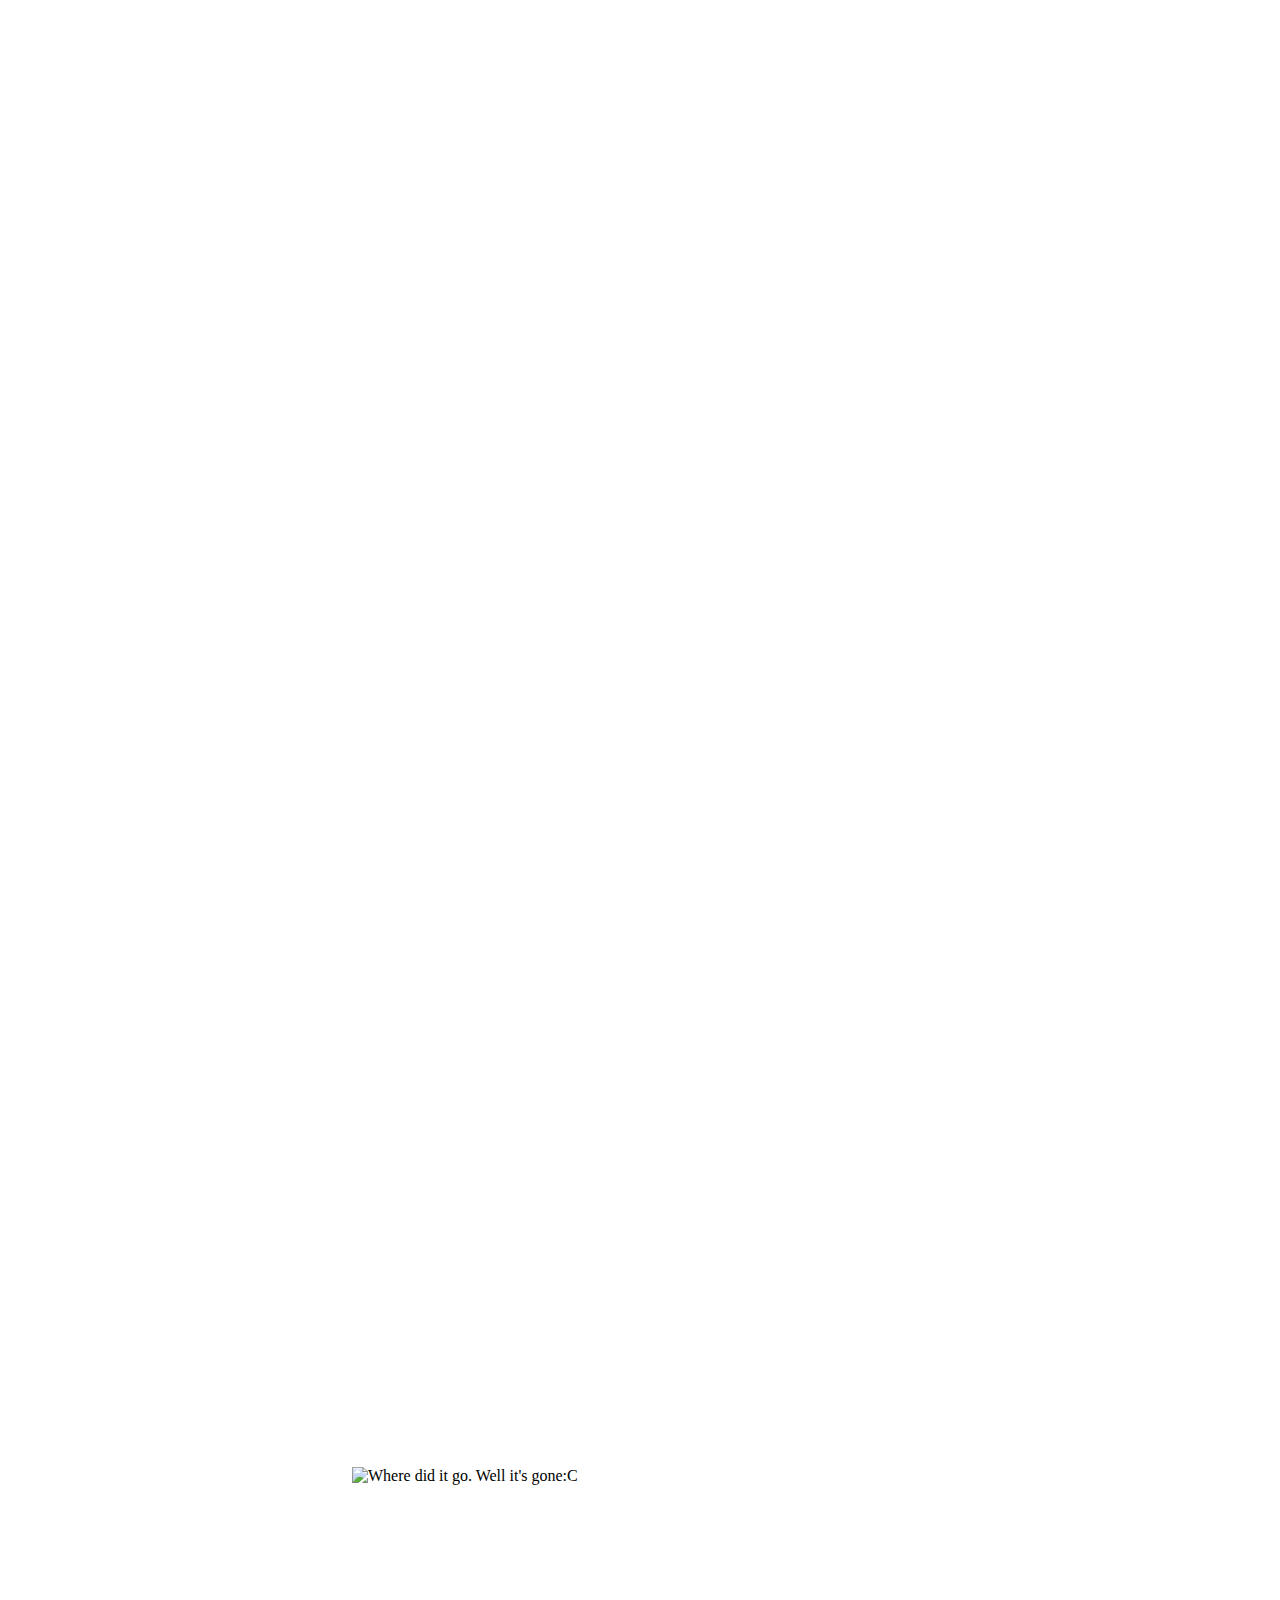
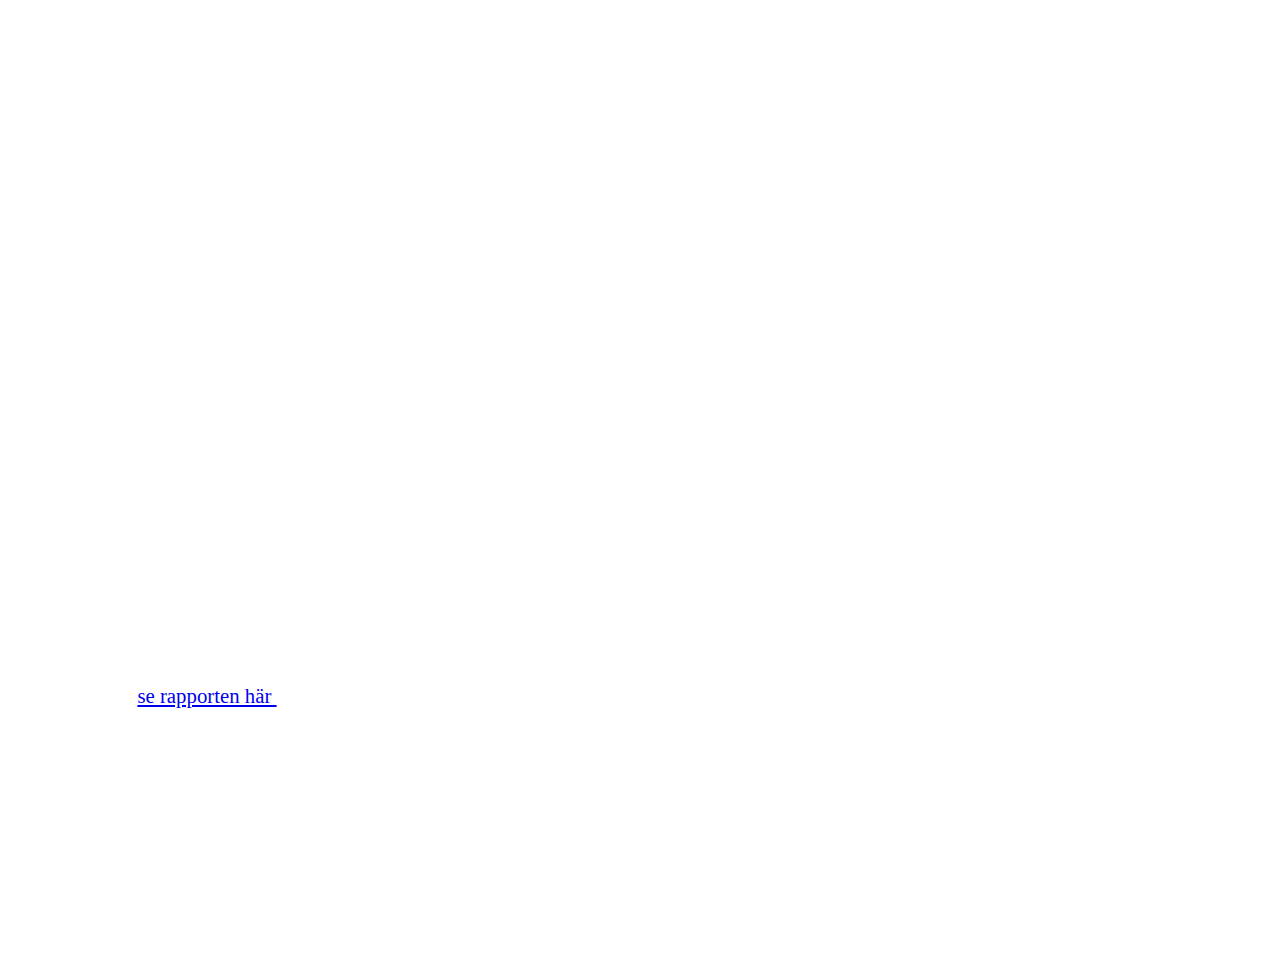
==== nyheter.html @ 602167b4 "typ klar med nyheterna" ====
<!DOCTYPE html>
<html lang="en">
<head>
    <meta charset="UTF-8">
    <meta name="viewport" content="width=device-width, initial-scale=1.0">
    <title>artiklar</title>
    <link rel="stylesheet" href="style.css">
</head>
<body>

    <div class="Rubrik1"> 

        <h1>Internet Genom Tiderna</h1>
        
        </div> 
<br/>
<br/>

 <div class="nyhet1">
     <hr>
     <h1>1963 Här kläcks idén om ett ”intergalaktiskt nätverk”</h1>
    <iframe width="560" height="315" src="https://www.youtube.com/embed/3GfOTUoBpRw" frameborder="0" allow="accelerometer; autoplay; clipboard-write; encrypted-media; gyroscope; picture-in-picture" allowfullscreen></iframe> 
    
<p>Egentligen börjar det med Sputnik. När Sovjetunionen 1957 skickar upp satelliten i rymden blir USA vettskrämda.</p>
<p> De inser att de också behöver agera och startar myndigheten ARPA (Advanced Research Projects Agency) för att se till att försvarsforskningen kan ligga i framkant.</p>
<hr>
 </div>

<div class="nyhet2">

<h1>1972 Svensk upptäckt byggs in i Arpanet</h1>

<p><h2>
    När det svenska elnätet digitaliseras inspireras man av Arpanet. Men allt går inte som det är tänkt. Det blir början på en bit svensk internethistoria – som når världen.
</h2></p>

<p>Den 9 november 1965 är en ovanligt kall dag i nordöstra USA. När alla vrider igång sina elektroniska apparater samtidigt får elnätet nog. 25 miljoner människor blir utan ström en hel dag.</p>
<p>Händelsen skickar chockvågor ända till Sverige där överingenjören Lars Gustafsson är chef för Vattenfalls driftavdelning. Därmed har han ansvar över hela landets kraftnät, som även sitter ihop med det finska, norska och det danska. För att minska risken för liknande störningar beslutas att skapa ett datorbaserat övervakningssystem. Hittills har all kommunikation skett via telefon.</p>

<img src="https://www.internetmuseum.se/wordpress/wp-content/uploads/invigning-768x508.png" alt="Where did it go. Well it's gone:C">

<p>Uppdraget går till Asea. Systemet ska täcka hela landet och det kallas TIDAS – totalintegrerat datasystem.
     Så vad har detta med internet att göra? Ganska mycket, kommer det att visa sig.
      Torsten Cegrell på Asea är inspirerad av paketförmedlingen i det amerikanska Arpanet,
       som han tror kommer att gå att använda även i TIDAS. Men svenskarna stöter på patrull.
        TIDAS innehåller betydligt fler datorer och routingmekanismen (som är tänkt att se till att paketen når fram på det mest effektiva sättet)
         som Arpanet använder sig av har för hög felprocent.</p>

<p>Då 27-årige Cegrell hittar år 1972 en lösning.</p>
<p>– Lösningen ter sig i efterhand enkel. Det blev felaktig information när noderna lurade systemet. Vad jag gjorde var att införa ett nytt begrepp, split horizon. Detta löste problemet med ping-pongtrafiken och vi kunde bygga en robust och stabil routingmekanism, berättar han i en intervju med Internetmuseum (se filmen nedan).</p>
<iframe width="560" height="315" src="https://www.youtube.com/embed/PigOYz1elGU" frameborder="0" allow="accelerometer; autoplay; clipboard-write; encrypted-media; gyroscope; picture-in-picture" allowfullscreen></iframe>
<p>– Det fungerade! Det var en av mina större triumfer. Men till våra chefer blev det mest en information: det fungerade.</p>
<h2>Arpanet bygger in</h2>

<p>Asea söker patent, men det visar sig vara för dyrt, dessutom ansågs det ligga för långt bort från företagets kärnverksamhet. Istället publiceras resultatet <a href="https://ieeexplore.ieee.org/document/1092864/"> se rapporten här </a>  och Arpanet informeras.</p><p> Leonard Kleinrock, som är ansvarig för Arpanet, hör av sig.

    <p>– I ett brev till mig så bekräftar han att de tagit till sig tekniken. Det innebär att Arpanet inför man samma teknik som vi hade. Och då upphörde ping-pongtrafiken, säger Torsten Cegrell och lägger till<p/>
    
    <p>– Om vi inte kommit på det hade någon annan löst problemet. Men vi var först.</p>
<hr>
</div>



 </body>
 </html>
---- style.css ----
.nyhet1 hr {
  position: relative;
  top: 20px;
  border: none;
  height: 4px;
  background: white;
  margin-bottom: 50px;
}

body {
  background-image: url("https://blog.hostbaby.com/wp-content/uploads/2013/07/scuffedstatic_dark1400x900.jpg");
  background-attachment: scroll;
  width: 100%;
}

.Rubrik1 h1 {
  text-align: center;
  font-size: 3em;
  color: white;
  margin-left: 2em;
  margin-right: 2em;
  padding: 1em;
}
.nyhet1 {
  width: 100%;
}
.nyhet1 h1 {
  margin-left: 2em;
  margin-right: 2em;
  padding: 1em;
  color: white;
}

.nyhet1 p {
  font-size: 1.3em;

  text-align: middle;
  color: white;

  margin-left: 2em;
  margin-right: 2em;
  padding: 1em;
}

.nyhet1 iframe {
  margin: auto;
  display: block;
}

.nyhet2 p {
  font-size: 1.3em;
  color: white;
}
.nyhet2 h2 {
  color: white;
  margin-left: 2em;
  margin-right: 2em;
  padding: 1em;
}
.nyhet2 h1 {
  margin-left: 2em;
  margin-right: 2em;
  padding: 1em;
  color: white;
}
.nyhet2 {
  margin-left: 2em;
  margin-right: 2em;
  padding: 1em;
}

.nyhet2 img {
  max-width: 50%;
  max-height: 50%;
  margin: auto;
  display: block;
}

.nyhet2 iframe {
  margin: auto;
  display: block;
}
.nyhet2 hr {
  position: relative;
  top: 20px;
  border: none;
  height: 4px;
  background: white;
  margin-bottom: 50px;
}
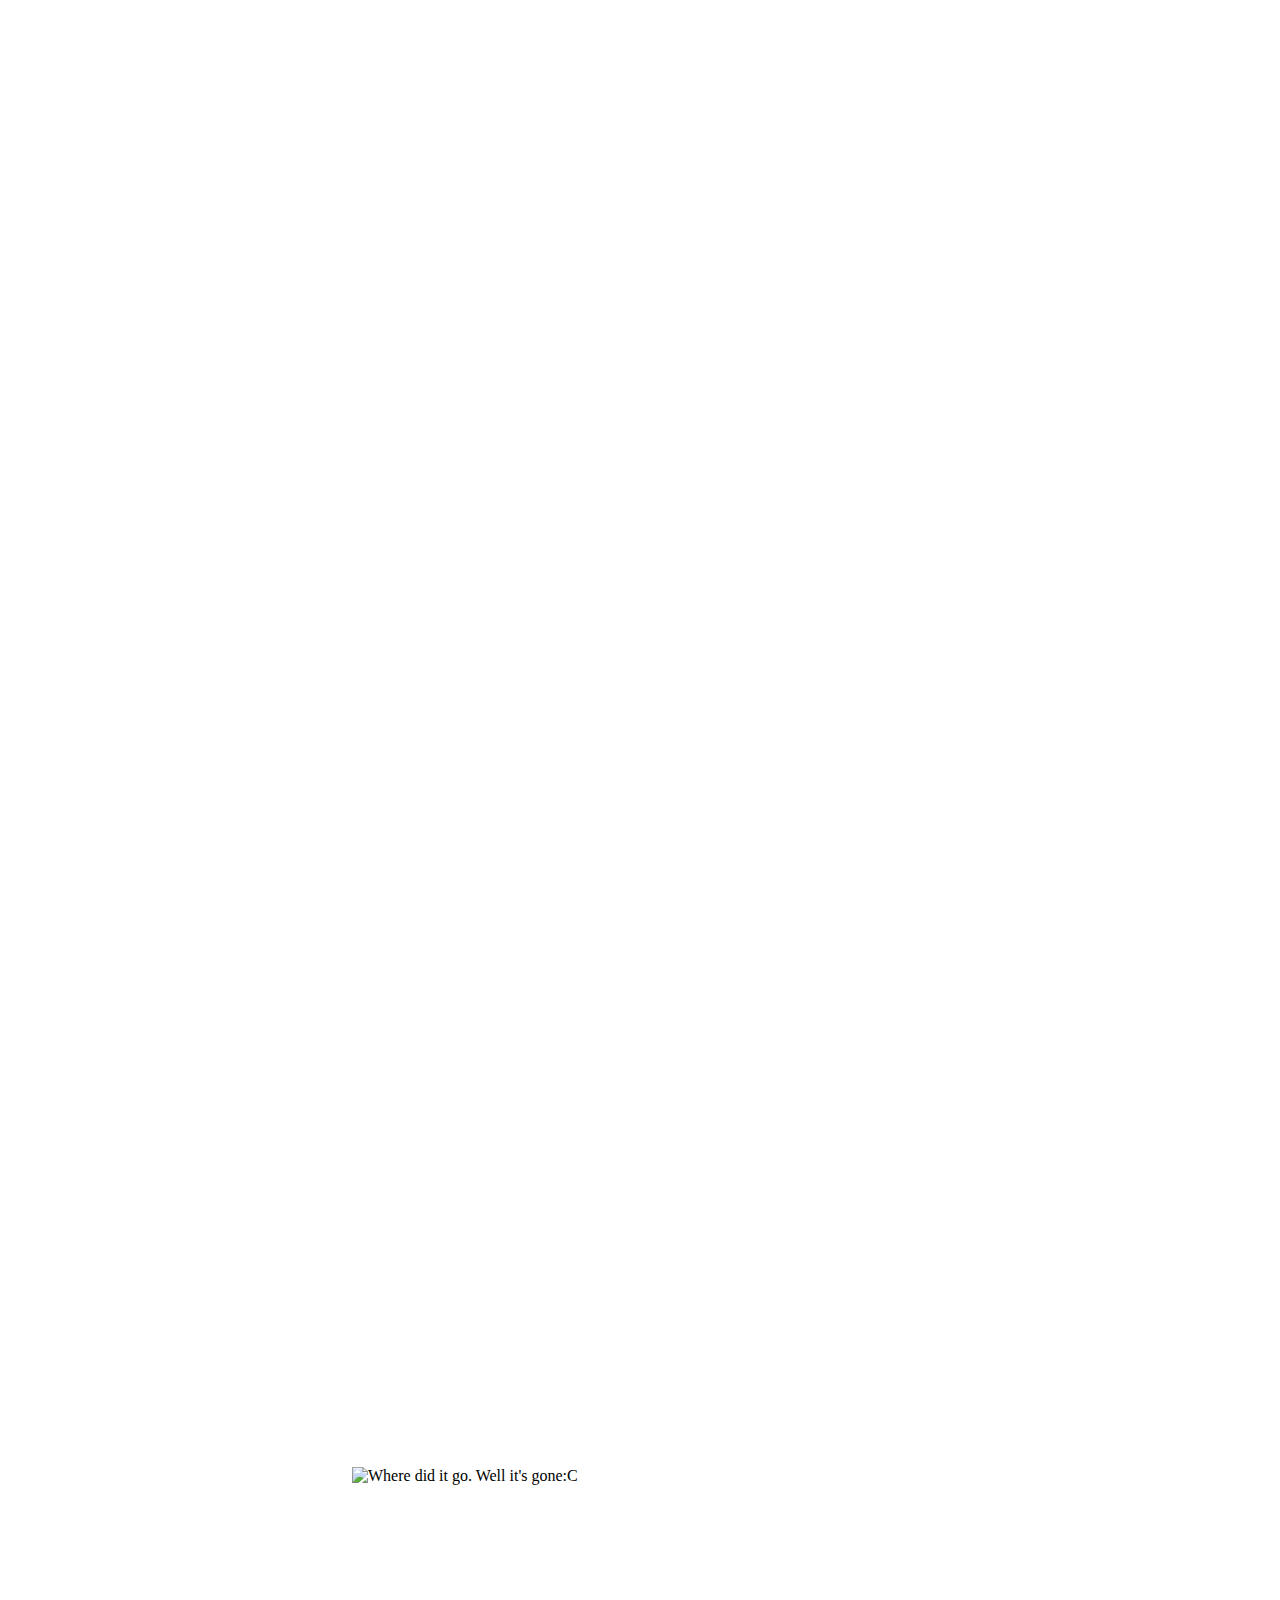
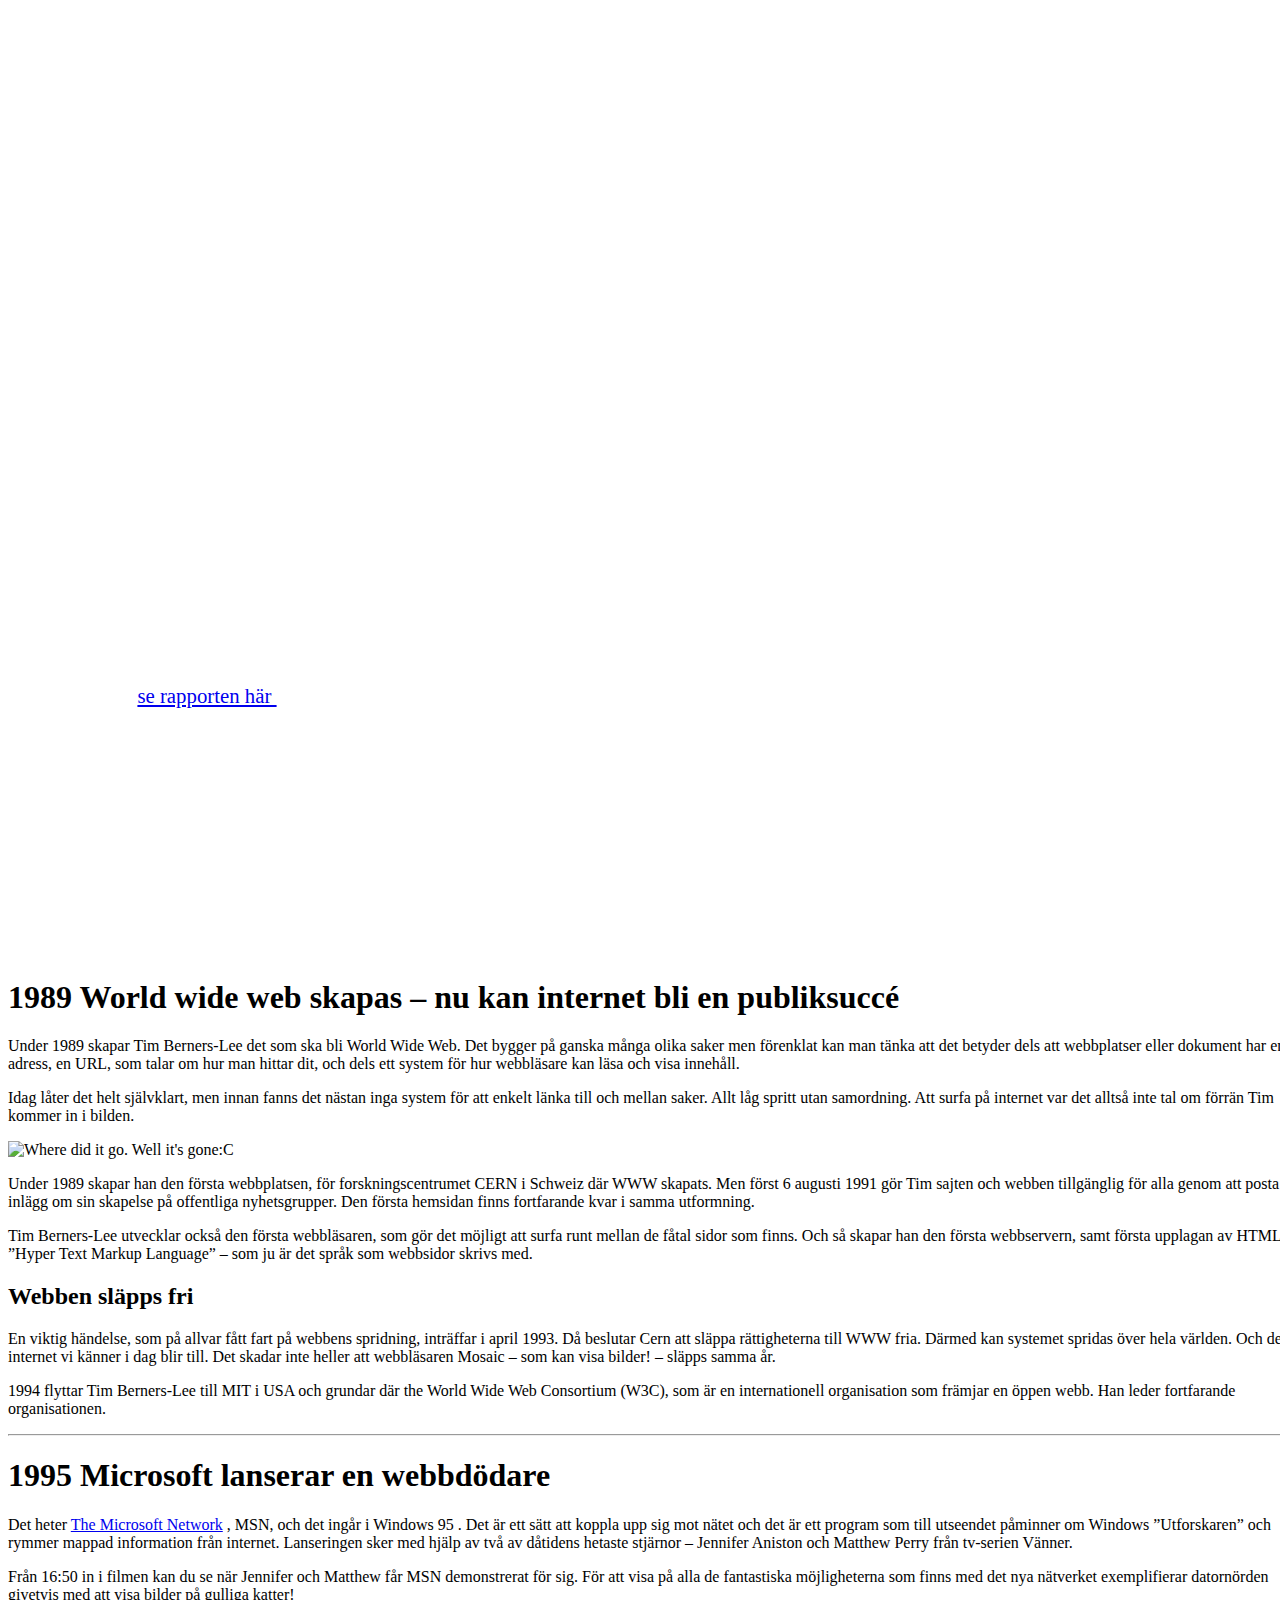
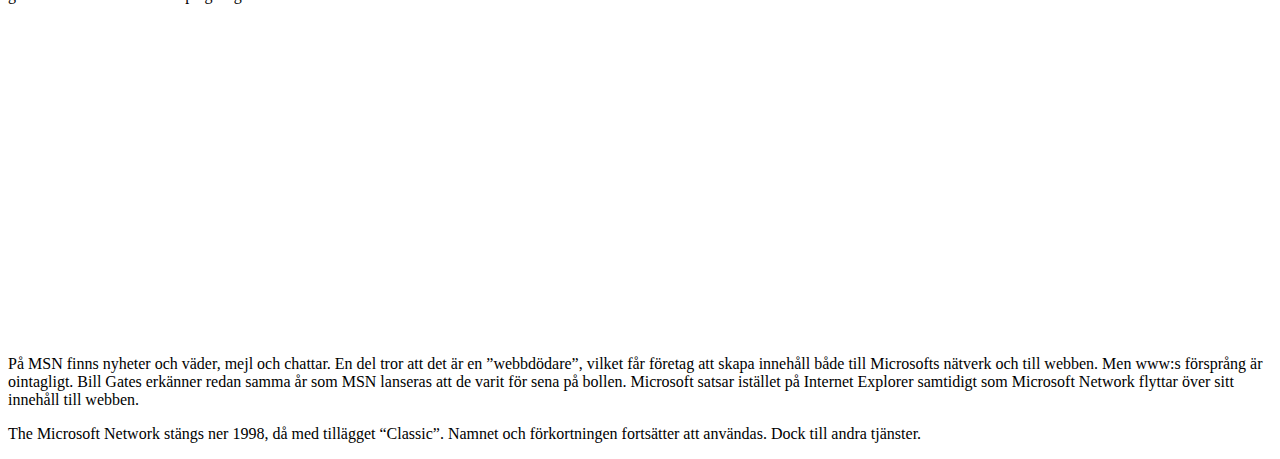
==== commit 39363218: "nyhet 3 och fyra klar med css" ====
--- a/nyheter.html
+++ b/nyheter.html
@@ -61,6 +61,47 @@
 </div>
 
 
+<div class="nyhet3">
+
+<h1>1989 World wide web skapas – nu kan internet bli en publiksuccé</h1>
+
+
+<p>Under 1989 skapar Tim Berners-Lee det som ska bli World Wide Web. Det bygger på ganska många olika saker men förenklat kan man tänka att det betyder dels att webbplatser eller dokument har en adress, en URL, som talar om hur man hittar dit, och dels ett system för hur webbläsare kan läsa och visa innehåll.</p>
+
+<p>Idag låter det helt självklart, men innan fanns det nästan inga system för att enkelt länka till och mellan saker. Allt låg spritt utan samordning. Att surfa på internet var det alltså inte tal om förrän Tim kommer in i bilden.</p>
+
+<img src="https://www.internetmuseum.se/wordpress/wp-content/uploads/First-web-server-504x249.jpg" alt="Where did it go. Well it's gone:C">
+
+<p>Under 1989 skapar han den första webbplatsen, för forskningscentrumet CERN i Schweiz där WWW skapats. Men först 6 augusti 1991 gör Tim sajten och webben tillgänglig för alla genom att posta inlägg om sin skapelse på offentliga nyhetsgrupper. Den första hemsidan finns fortfarande kvar i samma utformning.</p>
+<p>Tim Berners-Lee utvecklar också den första webbläsaren, som gör det möjligt att surfa runt mellan de fåtal sidor som finns. Och så skapar han den första webbservern, samt första upplagan av HTML  ”Hyper Text Markup Language” – som ju är det språk som webbsidor skrivs med.</p>
+
+<h2>Webben släpps fri</h2>
+
+<p>En viktig händelse, som på allvar fått fart på webbens spridning, inträffar i april 1993. Då beslutar Cern att släppa rättigheterna till WWW fria. Därmed kan systemet spridas över hela världen. Och det internet vi känner i dag blir till. Det skadar inte heller att webbläsaren Mosaic – som kan visa bilder! – släpps samma år.</p>
+<p>1994 flyttar Tim Berners-Lee till MIT i USA och grundar där the World Wide Web Consortium (W3C), som är en internationell organisation som främjar en öppen webb. Han leder fortfarande organisationen.</p>
+
+<hr>
+
+</div>
+
+<div class="nyhet4"</div>
+
+    <h1>1995 Microsoft lanserar en webbdödare</h1>
+
+    <p>Det heter <a href="https://www.nytimes.com/1995/08/26/opinion/bill-gates-s-carnival.html"> The Microsoft Network</a>  , MSN, och det ingår i Windows 95 . Det är ett sätt att koppla upp sig mot nätet och det är ett program som till utseendet påminner om Windows ”Utforskaren” och rymmer mappad information från internet. Lanseringen sker med hjälp av två av dåtidens hetaste stjärnor – Jennifer Aniston och Matthew Perry från tv-serien Vänner.</p>
+
+<p>Från 16:50 in i filmen kan du se när Jennifer och  Matthew får MSN demonstrerat för sig. För att visa på alla de fantastiska möjligheterna som finns med det nya nätverket exemplifierar datornörden givetvis med att visa bilder på gulliga katter!</p>
+
+
+<iframe width="560" height="315" src="https://www.youtube.com/embed/khpov8rLa3k?start=1005" frameborder="0" allow="accelerometer; autoplay; clipboard-write; encrypted-media; gyroscope; picture-in-picture" allowfullscreen></iframe>
+
+<p>På MSN finns nyheter och väder, mejl och chattar. En del tror att det är en ”webbdödare”, vilket får företag att skapa innehåll både till Microsofts nätverk och till webben. Men www:s försprång är ointagligt. Bill Gates erkänner redan samma år som MSN lanseras att de varit för sena på bollen. Microsoft satsar istället på Internet Explorer samtidigt som Microsoft Network flyttar över sitt innehåll till webben.</p>
+<p>The Microsoft Network stängs ner 1998, då med tillägget “Classic”. Namnet och förkortningen fortsätter att användas. Dock till andra tjänster.</p>
+</div>
+
+
+
+
 
  </body>
  </html>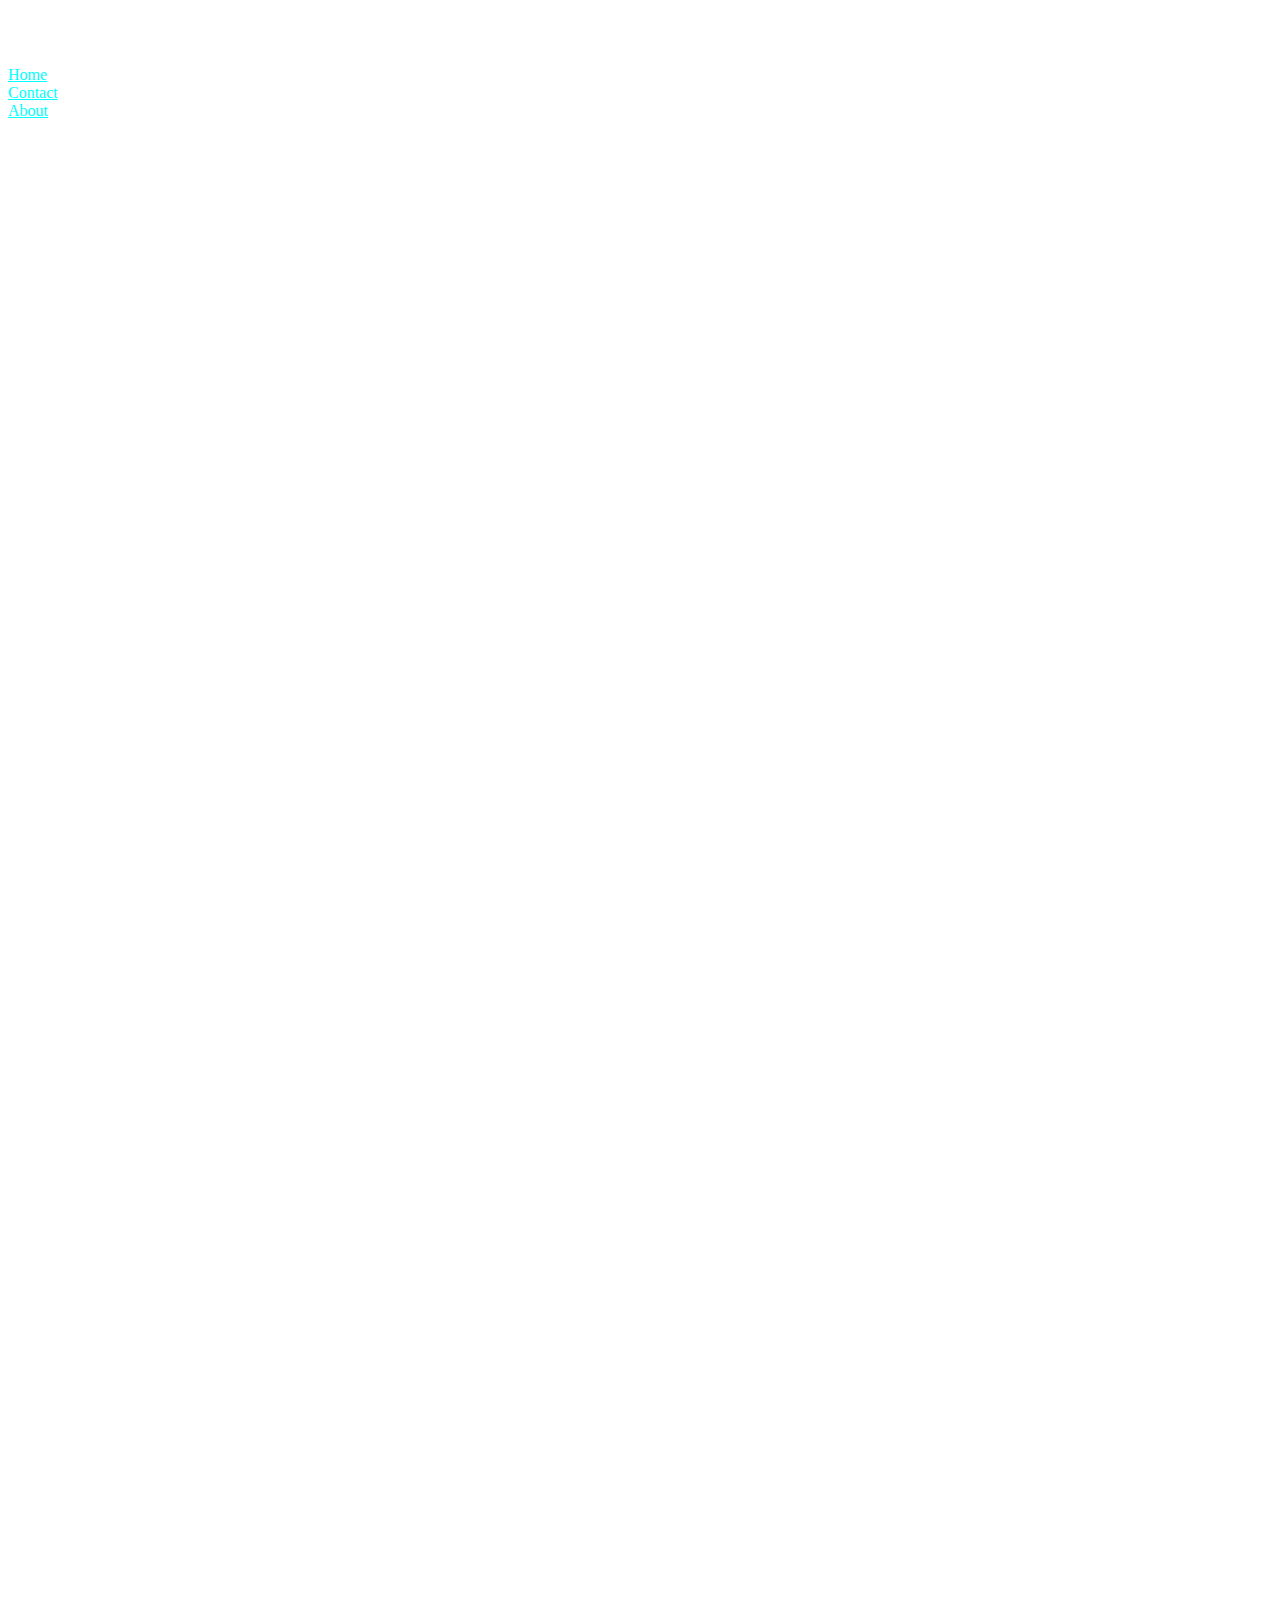
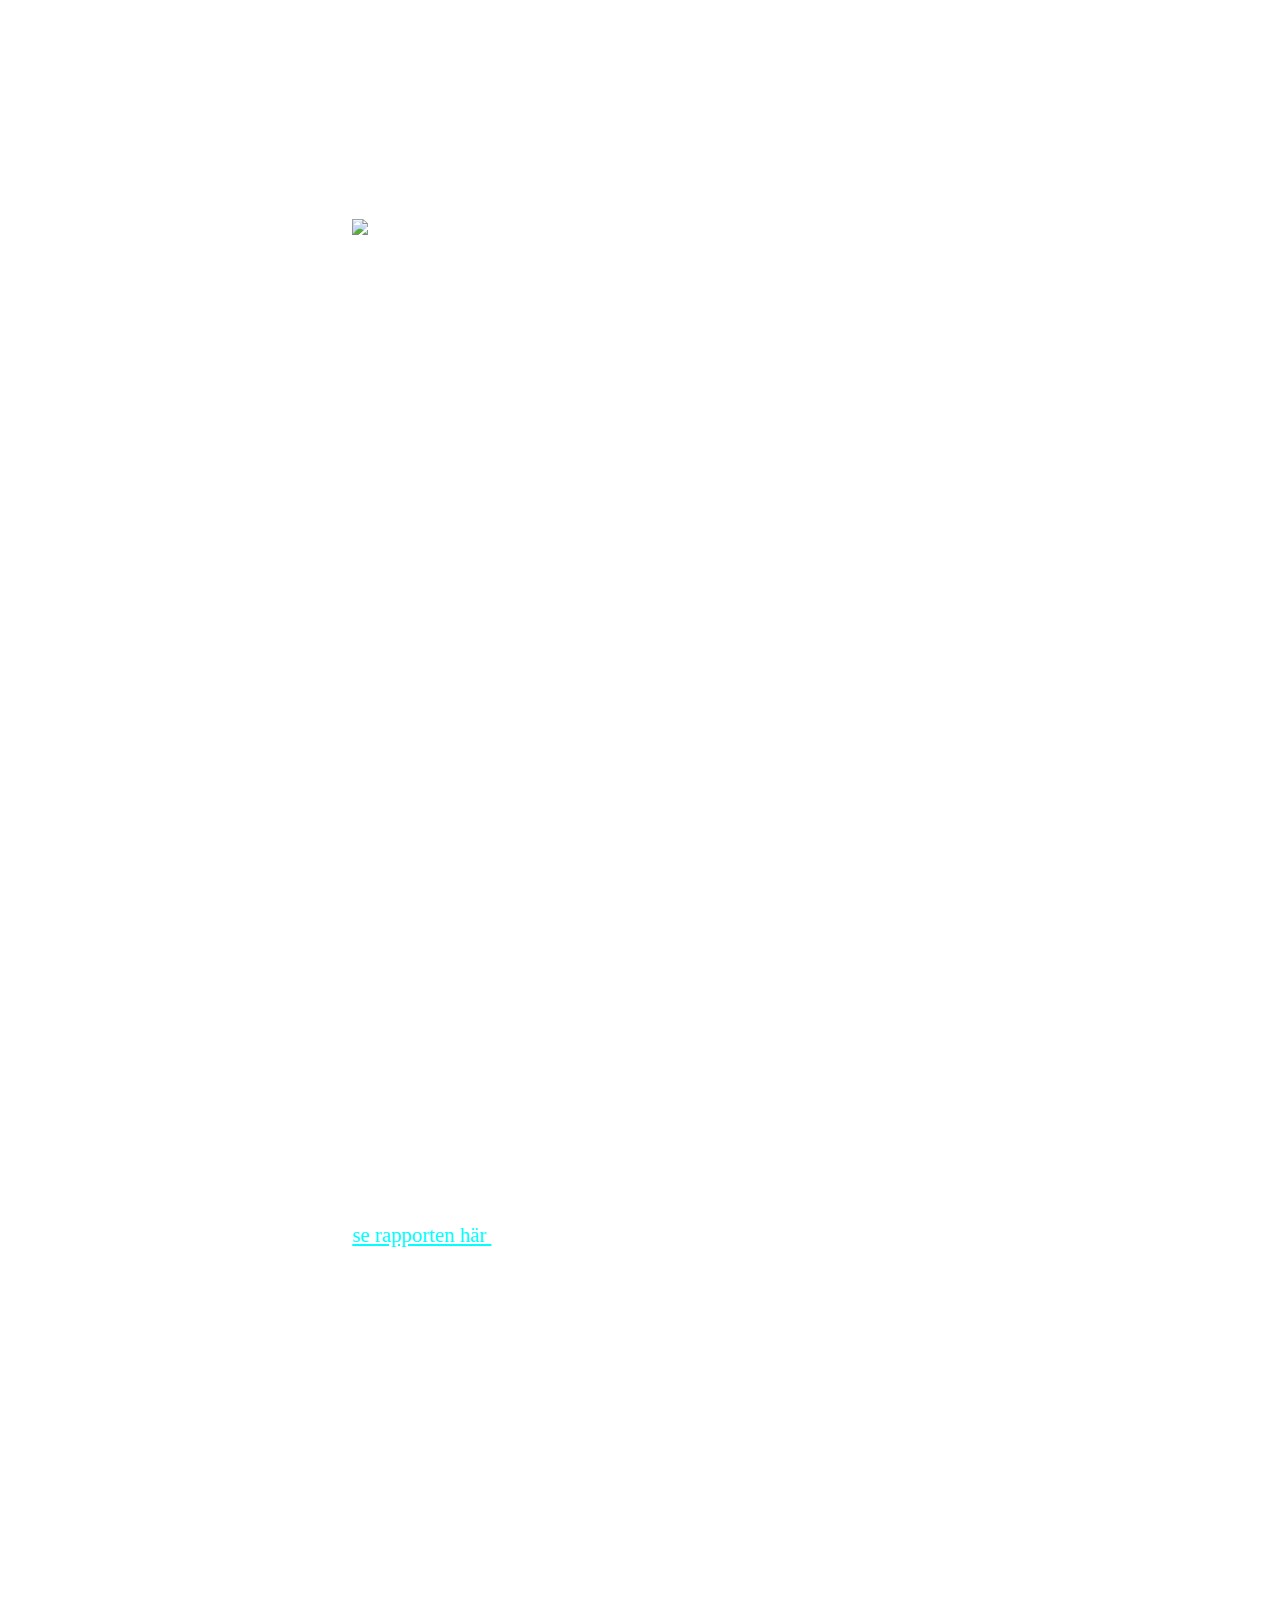
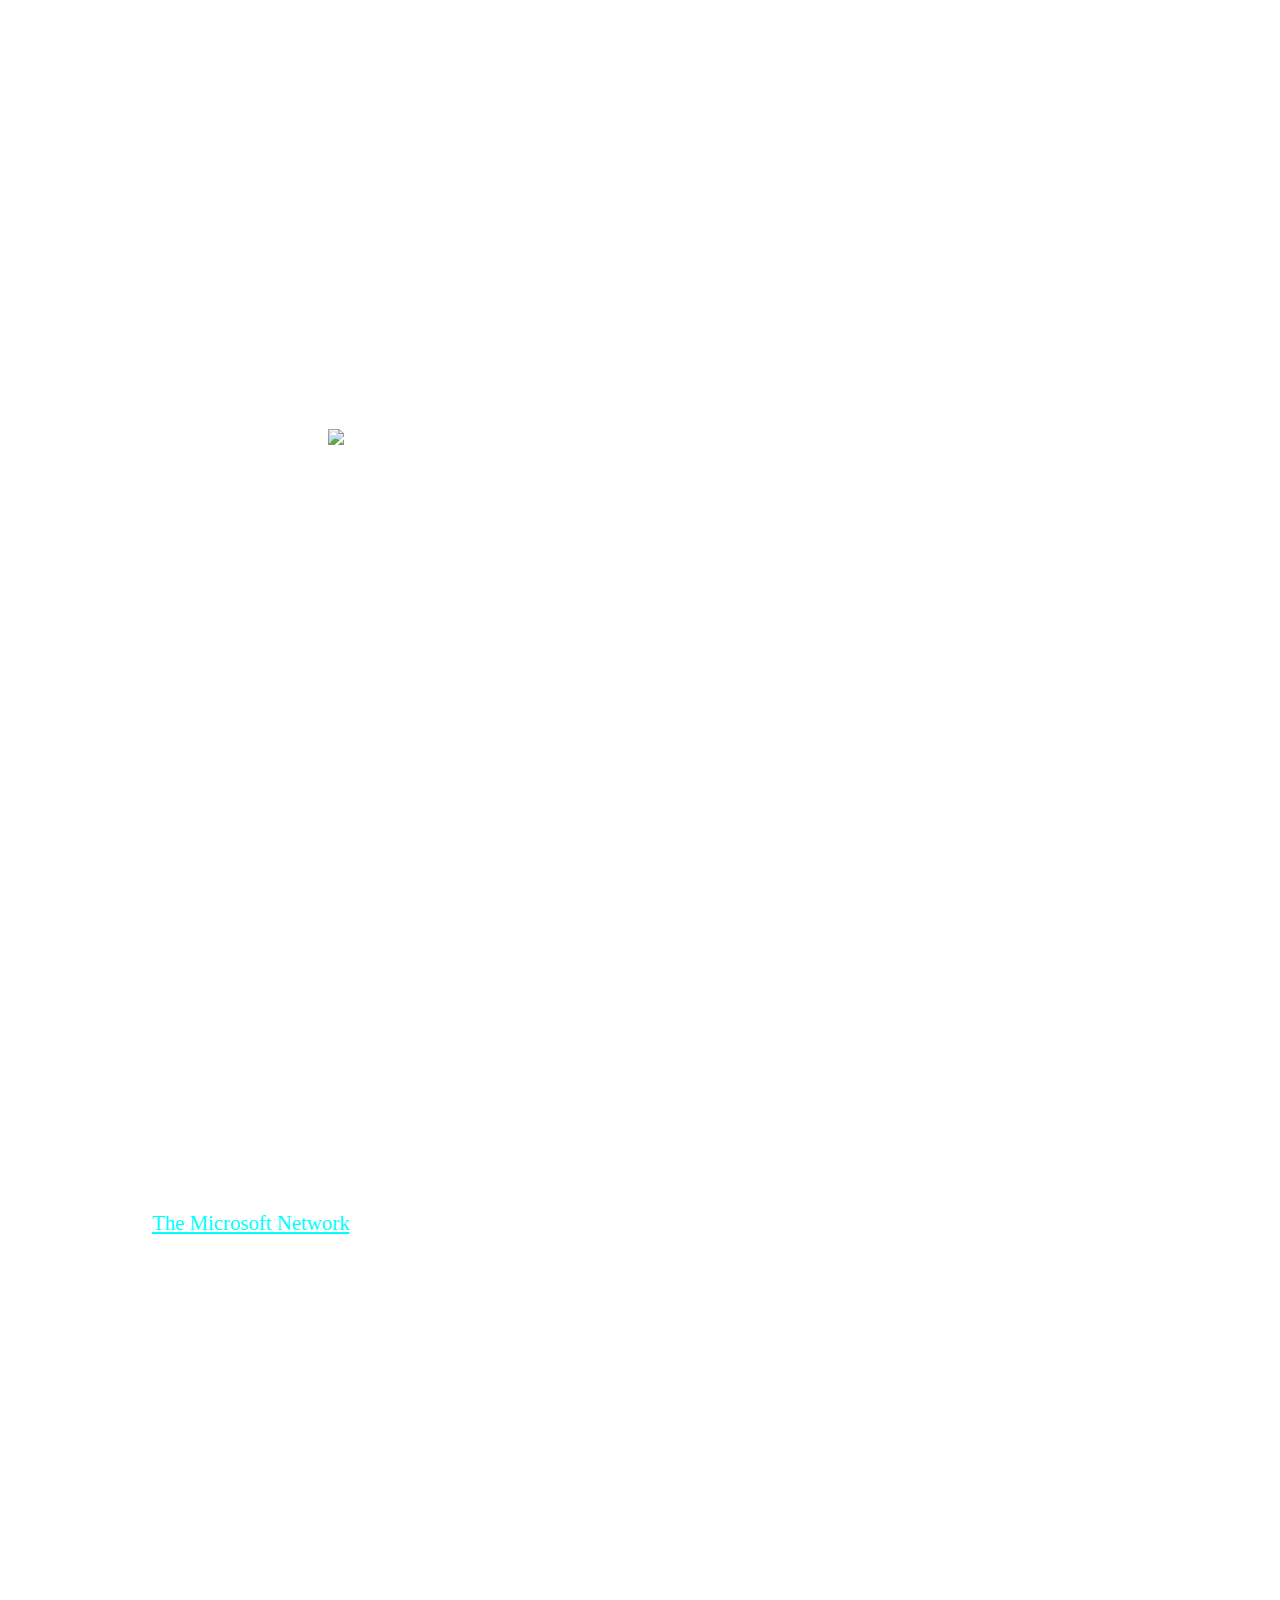
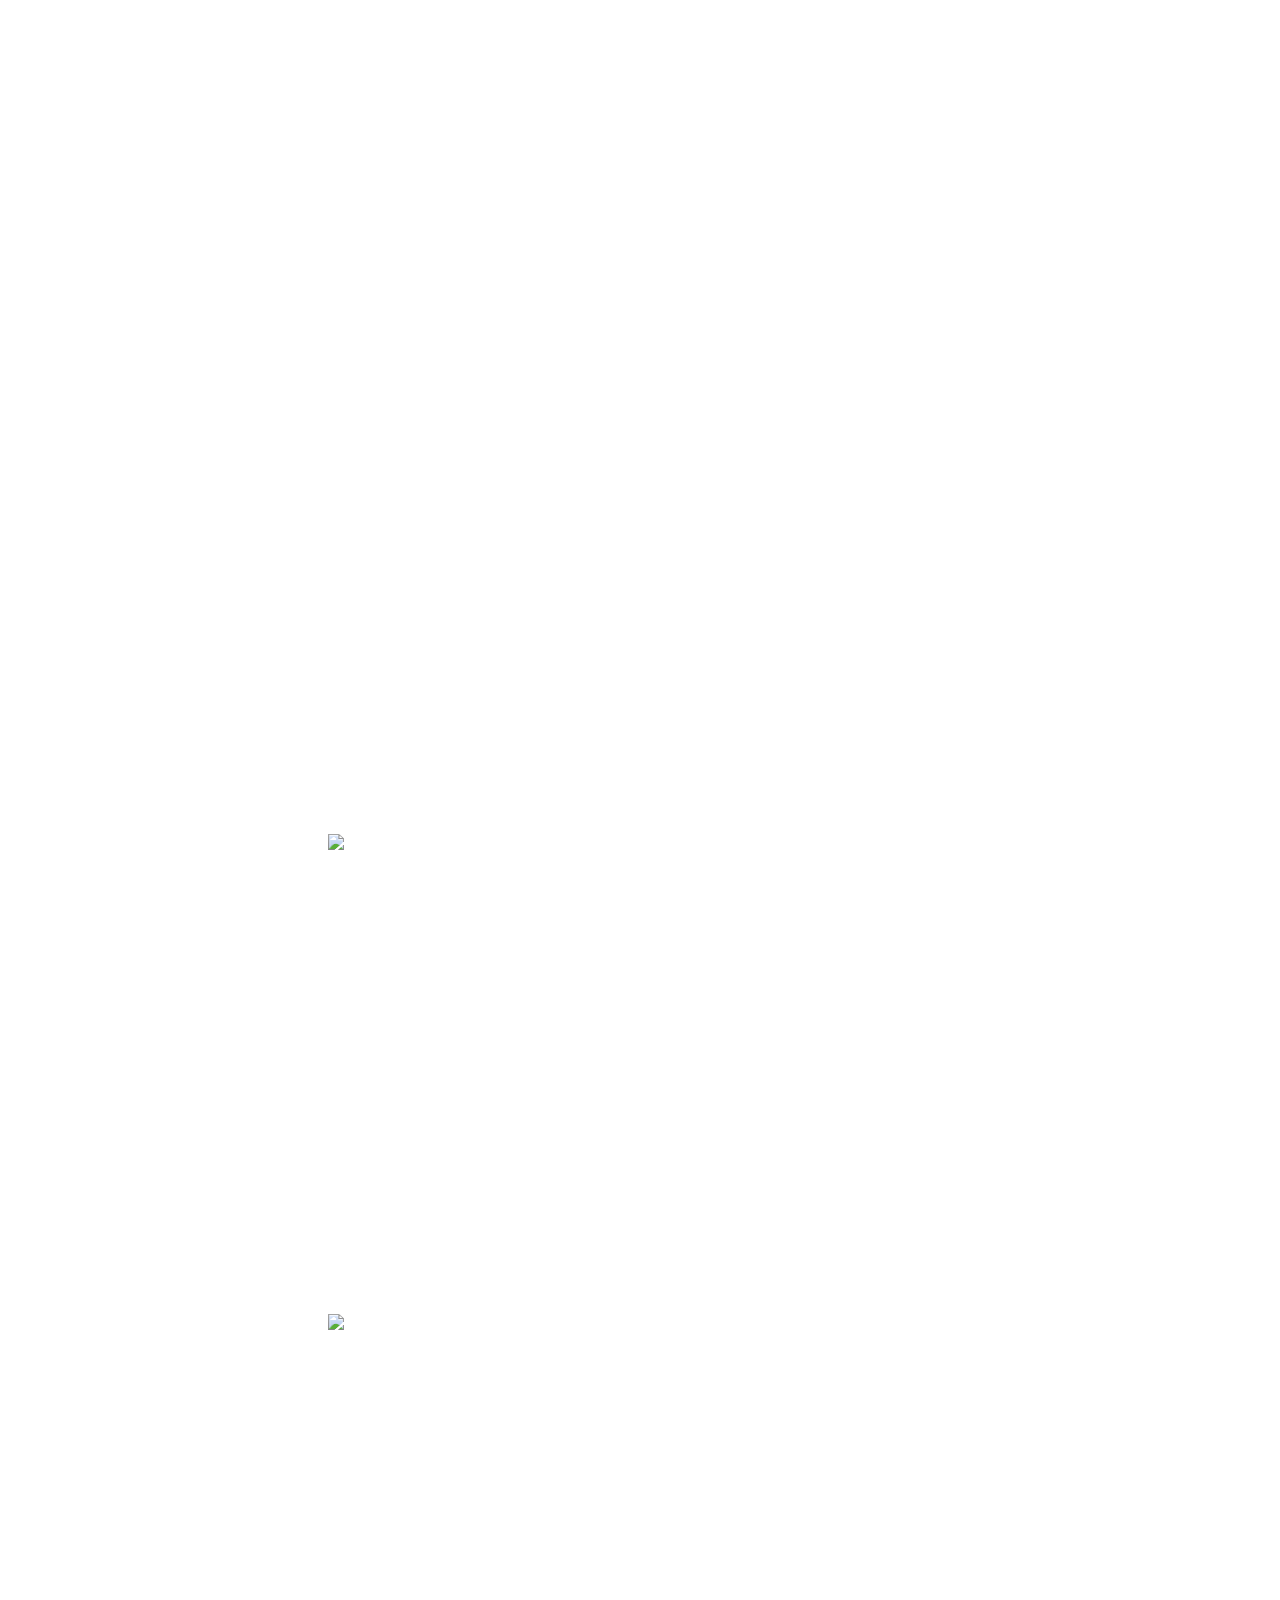
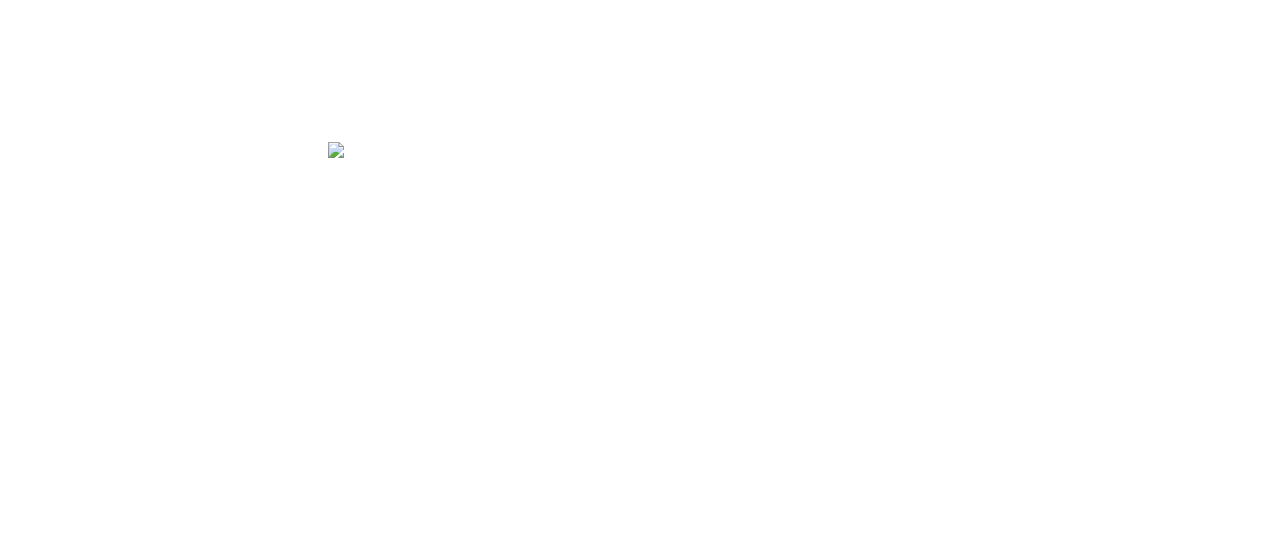
==== commit ae3b5388: "css till index.htmlö" ====
--- a/nyheter.html
+++ b/nyheter.html
@@ -5,9 +5,23 @@
     <meta name="viewport" content="width=device-width, initial-scale=1.0">
     <title>artiklar</title>
     <link rel="stylesheet" href="style.css">
+    <script src="script.js" type="module"></script>
 </head>
 <body>
+    <section id="gallery2"></section>
+    <div>
+        <a class="movie" href="#gallery">Move down</a>
+      </div>
 
+      <div class="nav">
+        <ul>
+          <li><a href="index.html">Home</a></li>
+          <li><a href="#contact">Contact</a></li>
+          <li><a href="#about">About</a></li>
+          
+        </ul>
+        
+        <div/>
     <div class="Rubrik1"> 
 
         <h1>Internet Genom Tiderna</h1>
@@ -98,10 +112,55 @@
 <p>På MSN finns nyheter och väder, mejl och chattar. En del tror att det är en ”webbdödare”, vilket får företag att skapa innehåll både till Microsofts nätverk och till webben. Men www:s försprång är ointagligt. Bill Gates erkänner redan samma år som MSN lanseras att de varit för sena på bollen. Microsoft satsar istället på Internet Explorer samtidigt som Microsoft Network flyttar över sitt innehåll till webben.</p>
 <p>The Microsoft Network stängs ner 1998, då med tillägget “Classic”. Namnet och förkortningen fortsätter att användas. Dock till andra tjänster.</p>
 </div>
+<hr>
+<div class="nyhet5">
+<h2>2002 Amerikanska flottan skapar TOR – och nätet blir lite mera hemligt</h2>
+
+
+<p>Att vara anonym på nätet ses länge som en självklarhet. Men när spåren på nätet blir för många utvecklas ett system att fortsätta vara hemlig. Och det är amerikanska armén som ligger bakom.</p>
+
+<p>20 september 2002 släpps programmet Tor (The Onion Router), som är ett krypteringsnätverk med flera lager av kryptering och anonymisering (därför lök-liknelsen). Med hjälp av detta kan den som surfar göra det utan att lämna fotspår. Det skapas amerikanska flottan och sponsras av bland annat av svenska biståndsorganet Sida, som ett demokratiseringsverktyg.</p>
+
+<img src="https://www.torproject.org/static/images/tor-project-logo-onions.png" alt="Where did it go. Well it's gone:C">
+
+<p>Lite senare samma höst myntas begreppet darknet av en grupp forskare knutna till Microsoft. Ordet ”deepweb” används ofta i sammanhanget, och det behandlar den del av nätet som inte är synlig från internets sökmotorer, så som lösenordsskyddade sajter eller innehåll bakom betalväggar. Innehållet i darknet nås bara med hjälp av programvaror som Tor.</p>
+
+<p>Tekniken blir populär, både av vanligt folk och bland dem med ont uppsåt. Droghandlare, pedofiler och terrorister kan här kommunicera med kraftigt minskad risk att bli upptäckta. Men det fungerar även som en möjlighet för människor i länder där internet är kraftigt reducerat att nå ut.
+
+    I samband med valet 2006 lanseras den svenska tjänsten Relakks av Piratpartiet ihop med it-entreprenören Jonas Birgersson. Här får internetanvändaren en anonym ip-adress som inte går att spåra.</p>
+</div>
+<hr>
+
+<div class="nyhet6">
+
+<h2>2011 Mobilt bank-id och Swish sopar banan med kontanter</h2>
+
+
+<img src="https://www.svtstatic.se/image/custom/650/24389097/1573163745?format=auto&ratio=1.91" alt="Where did it go. Well it's gone:C">
+<p>Diskussionen om e-legitmationer i Sverige har varit lång. Men när det till slut kommer en användarvänlig lösning är det inte det offentliga Sverige som tagit fram den utan bankerna. Mobilt Bank-ID lanseras 2011 och gör det möjligt att både logga in och signera på webben. Något som öppnar upp för att en rad mynidghetsärenden enklare kan utföras på internet samt förenklar e-handeln och banar väg för Swish.</p>
+
+
+<p>Tjänsten Bank-ID har funnit till stationära datorer och som dosa kopplat till internetbanker länge men det är först när mobilt bank-id lanseras 2011 som användningsområdena utökas rejält. Produkten ägs av storbankerna i Sverige – Swedbank, Handelsbanken, SEB, Danske Bank, Ikano Bank, Länsförsäkringar Bank och Skandiabanken – genom bolaget Finansiell ID.
+
+    Samma grupp lanserar ett år senare den mobila betaltjänsten Swish som möjliggörs av att den som skickar pengar signerar överföringen med Mobilt Bank-ID. Plötsligt blir enkelt att dela på notan för ett restaurangbesök eller att köpa en gammal vas på loppmarknaden utan att behöva hantera kontanter.
+    Användningen av både Mobilt Bank-ID och Swish ökar stort under hela 2010-talet. 2019  använder 84 procent av Sveriges befolkning (16+ år) Mobilt BankID och nästan lika många, 79 procent Swish, enligt undersökningen Svenskarna och internet. Bland de svenskar som har en smartmobil är det hela 94 procent som använder Mobilt BankID.</p>
+    
+    <img src="https://www.boxnet.se/Content/Images/hero/hero-Swish_logo.png" alt="Where did it go. Well it's gone:C">
+
+<p>En följd av att de båda  elektroniska tjänsterna ökar i popularitet blir att kontantanvändningen i Sverige rasar. Andelen kontanta betalningar i handeln minskar från nära 40 till cirka 15 procent mellan 2010 och 2016, många bankkontor har slutat ta emot kontanter och 2025 väntas hälften av alla butiker ha slutat acceptera kontanter enligt en SIFO-undersökning från Bankomat AB 2019 (som också det ägs av de svenska storbankerna). Detta gör Sverige unikt i världen som det land som använder minst kontanter.   Många välkomnar utvecklingen, bland annat den fackliga organisationen Finansförbundet som pekar på att det minimerar risken för rån. Men det finns också en hel del kritik mot utvecklingen. Bland annat kring den personliga integriteten, när alla våra transaktioner blir digitala (spårbara) går det inte att vara helt anonym. Exempelvis organisationen Sveriges Konsumenter har pekat på att våra köp kan avslöja allt från politiska åsikter till sexuell läggning.</p>
+
+</div>
+
+<hr>
 
 
 
+<div>
+    <a class="movie2" href="#gallery2">Move up</a>
+
+  </div>
 
 
+  <section id="gallery"></section>
  </body>
  </html>--- a/style.css
+++ b/style.css
@@ -9,8 +9,15 @@
 
 body {
   background-image: url("https://blog.hostbaby.com/wp-content/uploads/2013/07/scuffedstatic_dark1400x900.jpg");
-  background-attachment: scroll;
+  background-attachment: fixed;
   width: 100%;
+  overflow-x: hidden;
+  background-size: cover;
+  color: white;
+}
+
+a {
+  color: cyan;
 }
 
 .Rubrik1 h1 {
@@ -88,3 +95,71 @@
   background: white;
   margin-bottom: 50px;
 }
+
+p {
+  font-size: 1.3em;
+
+  text-align: middle;
+  color: white;
+
+  margin-left: 2em;
+  margin-right: 2em;
+  padding: 1em;
+}
+
+hr {
+  position: relative;
+  top: 20px;
+  border: none;
+  height: 4px;
+  background: white;
+  margin-bottom: 50px;
+}
+
+iframe {
+  margin: auto;
+  display: block;
+}
+
+img {
+  max-width: 50%;
+  max-height: 50%;
+  margin: auto;
+  display: block;
+}
+
+h2 {
+  color: white;
+  margin-left: 2em;
+  margin-right: 2em;
+  padding: 1em;
+}
+
+html {
+  scroll-behavior: smooth;
+}
+
+.movie {
+  color: white;
+  font-size: 50px;
+  margin-left: 44%;
+  font-family: "Bangers", cursive;
+}
+
+.movie2 {
+  color: white;
+  font-size: 50px;
+  margin-left: 44%;
+  font-family: "Bangers", cursive;
+}
+p::selection {
+  background-color: grey;
+}
+
+.nav ul {
+  list-style-type: none;
+  margin: 0;
+  padding: 0;
+  overflow: hidden;
+  /*background-color: black;*/
+}
